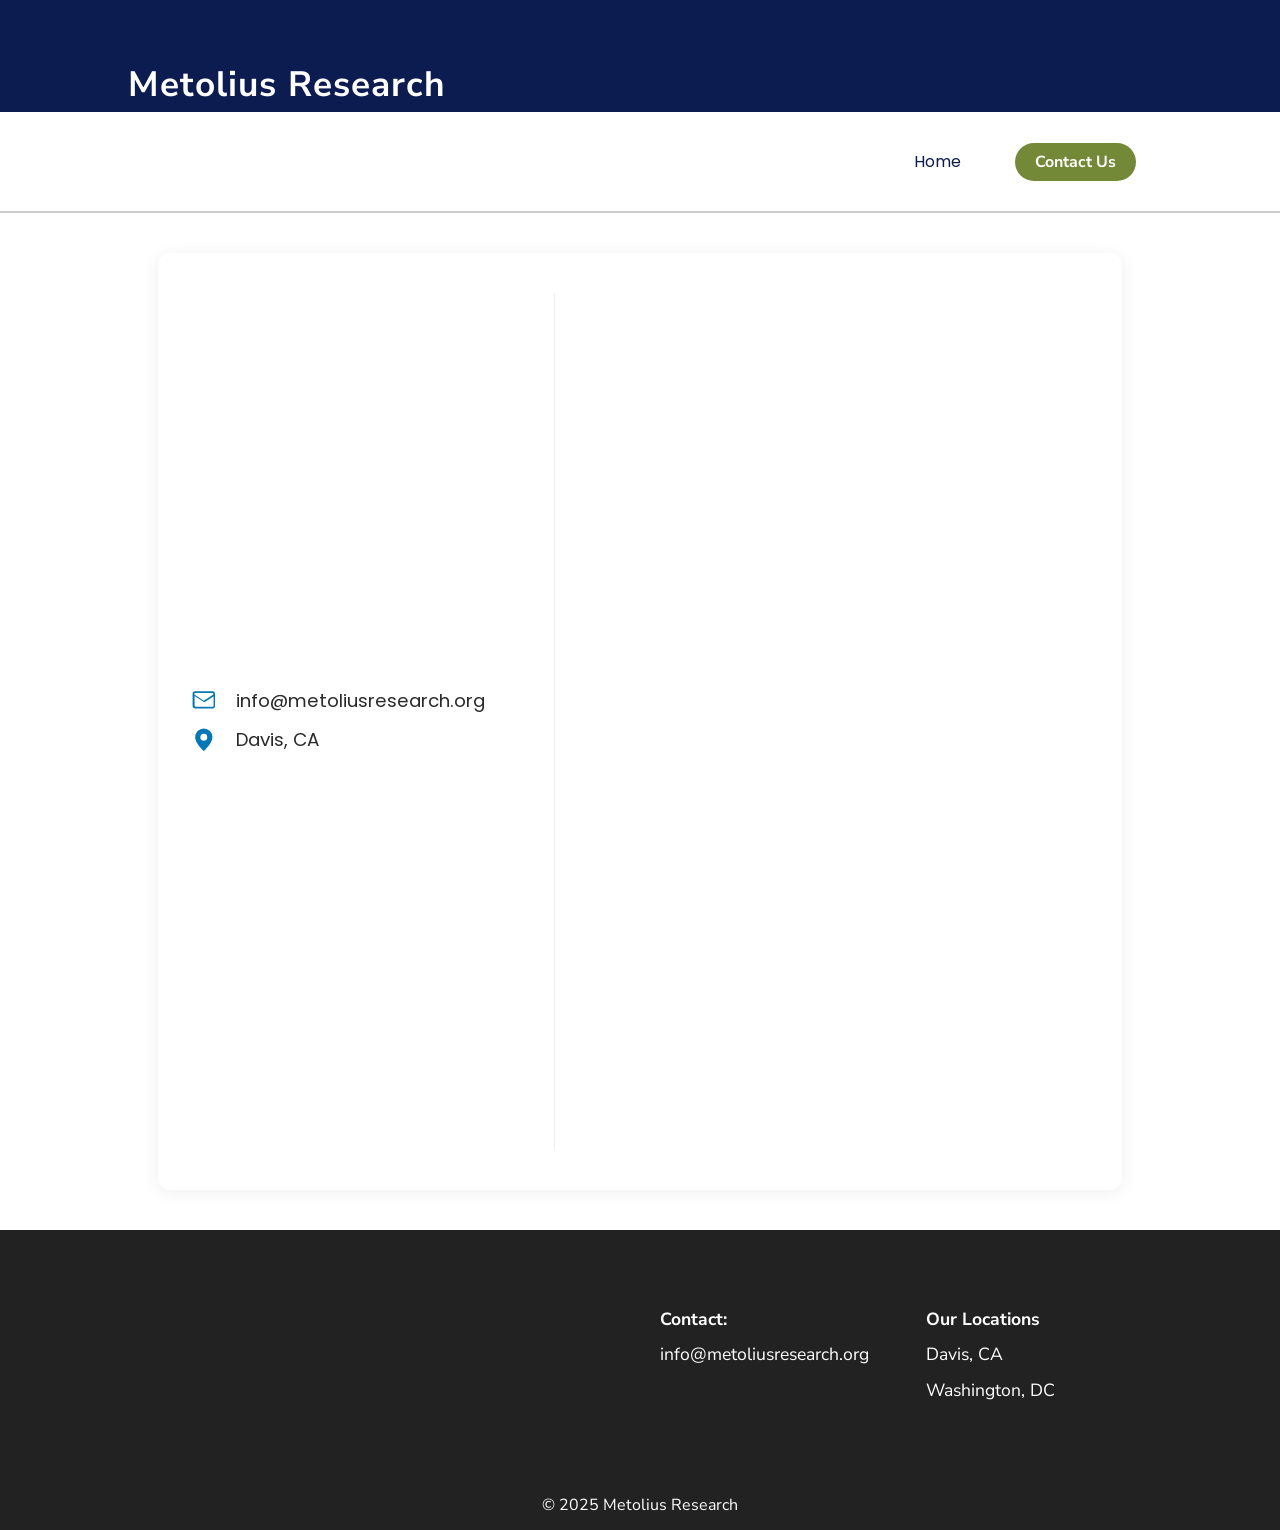
==== contact.html @ 052a222b "Initial GitHub Pages site" ====
<!DOCTYPE html>
<html lang="en">
<head>
    <meta charset="UTF-8">
    <meta name="viewport" content="width=device-width, initial-scale=1.0">
    <title>Contact - Metolius Research</title>
    <link rel="stylesheet" href="styles.css">
    <link rel="preconnect" href="https://fonts.googleapis.com">
    <link href="https://fonts.googleapis.com/css2?family=Nunito+Sans:wght@400;700&family=Poppins:wght@300;400;600;700&display=swap" rel="stylesheet">
</head>
<body>

    <!-- Top Bar -->
    <div class="top-bar"></div>

    <!-- Navigation -->
    <div id="nav-placeholder">Navigation loading...</div>

    <!-- Main Content -->
    <main>
      <section class="contact-flex">
        <!-- Left: Info -->
        <div class="contact-info-col">
          <div class="contact-detail">
            <!-- Email SVG -->
            <svg viewBox="0 0 24 24"><path d="M2.25 6.75A2.25 2.25 0 0 1 4.5 4.5h15a2.25 2.25 0 0 1 2.25 2.25v10.5a2.25 2.25 0 0 1-2.25 2.25h-15A2.25 2.25 0 0 1 2.25 17.25V6.75zm1.5 0v.638l8.25 5.512 8.25-5.512V6.75a.75.75 0 0 0-.75-.75h-15a.75.75 0 0 0-.75.75zm17.25 1.862-7.72 5.16a1.5 1.5 0 0 1-1.56 0l-7.72-5.16V17.25c0 .414.336.75.75.75h15a.75.75 0 0 0 .75-.75V8.612z"/></svg>
            <span>info@metoliusresearch.org</span>
          </div>
          <div class="contact-detail">
            <!-- Location SVG -->
            <svg viewBox="0 0 24 24"><path d="M12 2.25a7.5 7.5 0 0 0-7.5 7.5c0 5.25 7.5 12 7.5 12s7.5-6.75 7.5-12a7.5 7.5 0 0 0-7.5-7.5zm0 10.5a3 3 0 1 1 0-6 3 3 0 0 1 0 6z"/></svg>
            <span>Davis, CA</span>
          </div>
        </div>
        <!-- Right: Form -->
        <div class="contact-form-col">
          <iframe src="https://docs.google.com/forms/d/e/1FAIpQLSdPfcZ0TDoq92uMxIvt2RE0NrtO73KLEeZu7Ta3O9Z-NoiyKA/viewform?usp=header" width="100%" height="850" frameborder="0" marginheight="0" marginwidth="0">Loading…</iframe>
        </div>
      </section>
    </main>

    <!-- Footer -->
    <div id="footer-placeholder">Footer loading...</div>
    <script src="nav-footer.js"></script>
</body>
</html>
---- styles.css ----
/* Import Fonts */
@import url('https://fonts.googleapis.com/css2?family=Nunito+Sans:wght@400;700&family=Poppins:wght@300;400;600;700&display=swap');

/* ========== General Styles ========== */
html, body {
    height: 100%;
    min-height: 100vh;
    margin: 0;
    padding: 0;
    box-sizing: border-box;
}

body {
    display: flex;
    flex-direction: column;
    min-height: 100vh;
    font-family: 'Poppins', sans-serif;
    margin: 0;
    padding: 0;
    color: #454545;
}

main {
    flex: 1 0 auto;
}

h1, h2, h3, h4, h5, h6 {
    font-family: 'Nunito Sans', sans-serif;
}

/* ========== Top Bar ========== */
.top-bar {
    width: 100%;
    background: #0c1b50;
    min-height: 56px;
    display: flex;
    align-items: center;
    justify-content: flex-start;
    box-sizing: border-box;
    padding: 0;
    position: relative;
}

.top-bar-title {
    color: #fff;
    font-family: 'Nunito Sans', sans-serif;
    font-size: 2.2em;
    font-weight: bold;
    letter-spacing: 1px;
    white-space: nowrap;
    margin-left: 10%;
}

/* Navigation below top bar */
.main-nav {
    width: 100%;
    background: #fff;
    display: flex;
    justify-content: flex-end;
    align-items: center;
    box-sizing: border-box;
    min-height: 56px;
    padding: 0;
    position: relative;
}
.main-nav ul {
    display: flex;
    align-items: center;
    list-style: none;
    margin: 0;
    padding: 0;
    margin-right: 10%;
}
.main-nav ul li {
    margin: 0 16px;
}
.main-nav ul li a {
    color: #0c1b50;
    background: none;
    font-size: 1em;
    padding: 10px 12px;
    text-decoration: none;
    transition: color 0.2s;
}
.main-nav ul li a:hover,
.main-nav ul li a.active {
    color: #dc337d;
}
.main-nav ul li .contact-btn {
    background: #748938;
    color: #fff;
    border-radius: 20px;
    padding: 8px 20px;
    margin-left: 10px;
    font-size: 1em;
}
.main-nav ul li .contact-btn:hover {
    background: #4b6576;
    color: #fff;
}

/* Dropdown styles */
.main-nav ul li.dropdown {
    position: relative;
}
.main-nav ul li .dropdown-toggle::after {
    content: " ▼";
    font-size: 0.7em;
}
.main-nav ul li .dropdown-menu {
    display: none;
    position: absolute;
    top: 100%;
    left: 0;
    background: #fff;
    min-width: 180px;
    box-shadow: 0 2px 8px rgba(0,0,0,0.08);
    z-index: 1000;
    padding: 0;
    margin: 0;
}
.main-nav ul li .dropdown-menu li a {
    color: #0c1b50;
    padding: 10px 20px;
    display: block;
    white-space: nowrap;
    font-size: 16px;
}
.main-nav ul li.dropdown:hover .dropdown-menu,
.main-nav ul li.dropdown:focus-within .dropdown-menu {
    display: block;
}

/* Divider under nav */
.nav-divider {
    width: 100%;
    height: 1px;
    background: #ccc;
    margin: 0;
}

/* ========== Navigation ========== */
nav {
    background-color: #fff;
    height: 100px;
    display: flex;
    align-items: center;
    justify-content: space-between;
    width: 100%;
    padding: 0 8%;
    box-sizing: border-box;
    border-bottom: 1px solid #ccc;
}

.nav-logo {
    color: #0c1b50;
    font-family: 'Nunito Sans', sans-serif;
    font-size: 2.2em;
    font-weight: bold;
    letter-spacing: 1px;
    text-decoration: none;
    cursor: pointer;
    display: inline-block;
}

nav ul {
    list-style: none;
    padding: 0;
    margin: 0;
    display: flex;
}

nav ul li {
    margin: 0 20px;
    display: flex;
    align-items: center;
}

nav ul li a {
    text-decoration: none;
    color: #0c1b50;
    font-size: 16px;
    padding: 10px 15px;
    position: relative;
}

nav ul li a.active::after {
    content: "";
    display: block;
    width: 100%;
    height: 4px;
    background-color: #dc337d;
    position: absolute;
    bottom: -5px;
    left: 0;
}

nav ul li .contact-btn {
    margin-left: 10px;
    padding: 10px 26px;
    font-size: 1em;
    margin-top: 0;
}

/* ========== Main Section ========== */
.section-wrapper {
    width: 100%;
}

.section-content {
    width: 70%;
    max-width: 1080px;
    min-width: 280px;
    margin: 0 auto;
    padding: 40px 0;
    text-align: left;
}

/* ========== Contact Section ========== */
.contact-flex {
  display: flex;
  gap: 2.5em;
  max-width: 900px;
  margin: 2.5em auto;
  background: #fff;
  border-radius: 12px;
  box-shadow: 0 2px 16px rgba(0,0,0,0.07);
  padding: 2.5em 2em;
}
.contact-info-col {
  flex: 1 1 220px;
  display: flex;
  flex-direction: column;
  justify-content: center;
  gap: 0.5em;
  border-right: 1px solid #eee;
  padding-right: 2em;
}
.contact-info-col h1 {
  margin-top: 0;
  font-size: 2.2em;
  font-weight: 700;
  color: #0077b6;
  margin-bottom: 1.2em;
}
.contact-detail {
  display: flex;
  align-items: center;
  gap: 1em;
  font-size: 1.15em;
  color: #2a2a2a;
  margin-bottom: 0.2em;
}
.contact-detail svg {
  width: 1.5em;
  height: 1.5em;
  fill: #0077b6;
  flex-shrink: 0;
}
.contact-form-col {
  flex: 1 1 320px;
  padding-left: 2em;
  padding-right: 2em;
}
.contact-form-col form {
  display: flex;
  flex-direction: column;
  gap: 1em;
}
.contact-form-col label {
  font-weight: 600;
  margin-bottom: 0.3em;
  color: #333;
}
.contact-form-col input,
.contact-form-col textarea {
  width: 100%;
  padding: 12px;
  border: 1px solid #ccc;
  border-radius: 6px;
  font-size: 1.1em;
  font-family: inherit;
  background: #fafbfc;
  transition: border 0.2s;
  margin-bottom: 0.8em;
}
.contact-form-col input:focus,
.contact-form-col textarea:focus {
  border-color: #0077b6;
  outline: none;
}
.contact-form-col textarea {
  min-height: 120px;
  resize: vertical;
}
.contact-btn {
  background: #e94e77; /* Use your nav highlight pink */
  color: #fff;
  border: none;
  border-radius: 6px;
  padding: 0.9em 2.2em;
  font-size: 1.1em;
  font-weight: 600;
  cursor: pointer;
  transition: background 0.2s;
  margin-top: 0.5em;
  display: block;
  width: 100%;
}
.contact-btn:hover {
  background: #c13c61; /* A darker shade for hover, optional */
}

/* Responsive adjustments */
@media (max-width: 900px) {
    nav {
        flex-direction: column;
        height: auto;
        padding: 0 4%;
    }
    .section-content {
        width: 98%;
        padding: 16px 0;
    }
    .footer-columns {
        grid-template-columns: 1fr 1fr;
        gap: 20px;
        width: 95%;
    }
    .footer {
        height: auto;
        padding: 40px 0;
    }
    .contact-flex {
      flex-direction: column;
      padding: 1.5em 0.5em;
    }
    .contact-info-col {
      border-right: none;
      border-bottom: 1px solid #eee;
      padding-right: 0;
      padding-bottom: 2em;
    }
    .contact-form-col {
      padding-left: 0;
      padding-right: 0;
    }
}

@media (max-width: 600px) {
    nav ul {
        flex-direction: column;
        align-items: flex-start;
        width: 100%;
    }
    nav ul li {
        margin: 10px 0;
    }
    .section-content {
        width: 100%;
        padding: 8px 0;
    }
    .footer-columns {
        grid-template-columns: 1fr;
        gap: 10px;
        width: 100%;
    }
    .footer {
        padding: 24px 0;
    }
    h2, h1 {
        font-size: 1.3em;
    }
}

/* ========== Button Styles ========== */
.contact-btn {
    display: inline-block;
    margin-top: 24px;
    padding: 14px 32px;
    background-color: #e94e77; /* Pink highlight */
    color: #fff;
    border: none;
    border-radius: 30px;
    font-size: 1.1em;
    font-family: 'Nunito Sans', 'Poppins', sans-serif;
    text-decoration: none;
    font-weight: 700;
    transition: background 0.2s;
    cursor: pointer;
}

.contact-btn:hover {
    background-color: #c13c61;
}

/* ========== Footer ========== */
.footer {
    background: #222;
    color: #fff;
    height: 250px;
    display: flex;
    align-items: center;
    justify-content: center;
}

.footer-columns {
    display: grid;
    grid-template-columns: repeat(4, 1fr);
    width: 80%;
    max-width: 1200px;
    gap: 40px;
}

.footer-col {
    font-family: 'Nunito Sans', 'Poppins', sans-serif;
    font-size: 1.1rem;
    line-height: 2;
}

/* ========== Bottom Bar ========== */
.bottom-bar {
    height: 50px;
    background: #222;
    color: #fff;
    display: flex;
    align-items: center;
    justify-content: center;
    font-family: 'Nunito Sans', 'Poppins', sans-serif;
    font-size: 1rem;
}

/* Navigation placeholder */
#nav-placeholder {
    display: none;
}
#nav-placeholder.loaded {
    display: block;
}

/* ========== Slider & Video Containers ========== */
.slider-map-container,
.video-container {
  width: 100%;
  max-width: 900px;
  margin: 0 auto 0.2em auto;
  position: relative;
  display: flex;
  flex-direction: column;
}

.slider-map-container iframe,
.video-container video {
  width: 100%;
  aspect-ratio: 16 / 9;
  display: block;
  margin: 0 auto;
  height: auto;
  min-height: 180px;
  max-width: 900px;
  border: none;
}

/* ========== Juxtapose Slider Responsive ========== */
#juxtapose-slider {
  width: 100vw;
  max-width: 100%;
  aspect-ratio: 16 / 9;
  height: auto;
  min-height: 180px;
  margin: 0 auto;
}

/* ========== Embed Button & Popup ========== */
.embed-btn-row {
  display: flex;
  justify-content: flex-end;
  align-items: center;
  max-width: 900px;
  margin: 0 auto 1em auto;
  position: relative;
  gap: 0.5em;
}

.embed-popup {
  display: none;
  position: absolute;
  right: 0;
  top: 42px;
  background: #fff;
  color: #222;
  border: 1px solid #ccc;
  border-radius: 4px;
  padding: 12px;
  z-index: 100;
  box-shadow: 0 2px 8px rgba(0,0,0,0.15);
  width: 320px;
  min-width: 180px;
  box-sizing: border-box;
}

.embed-btn {
  background: #dc337d;
  color: #fff;
  border: none;
  border-radius: 4px;
  padding: 6px 14px;
  font-size: 1em;
  cursor: pointer;
  opacity: 0.85;
  z-index: 10;
}

@supports not (aspect-ratio: 16 / 9) {
  #brumadinho-iframe,
  #mariana-iframe,
  #linhares-iframe {
    height: calc(900px * 0.5625);
    max-width: 900px;
  }
}
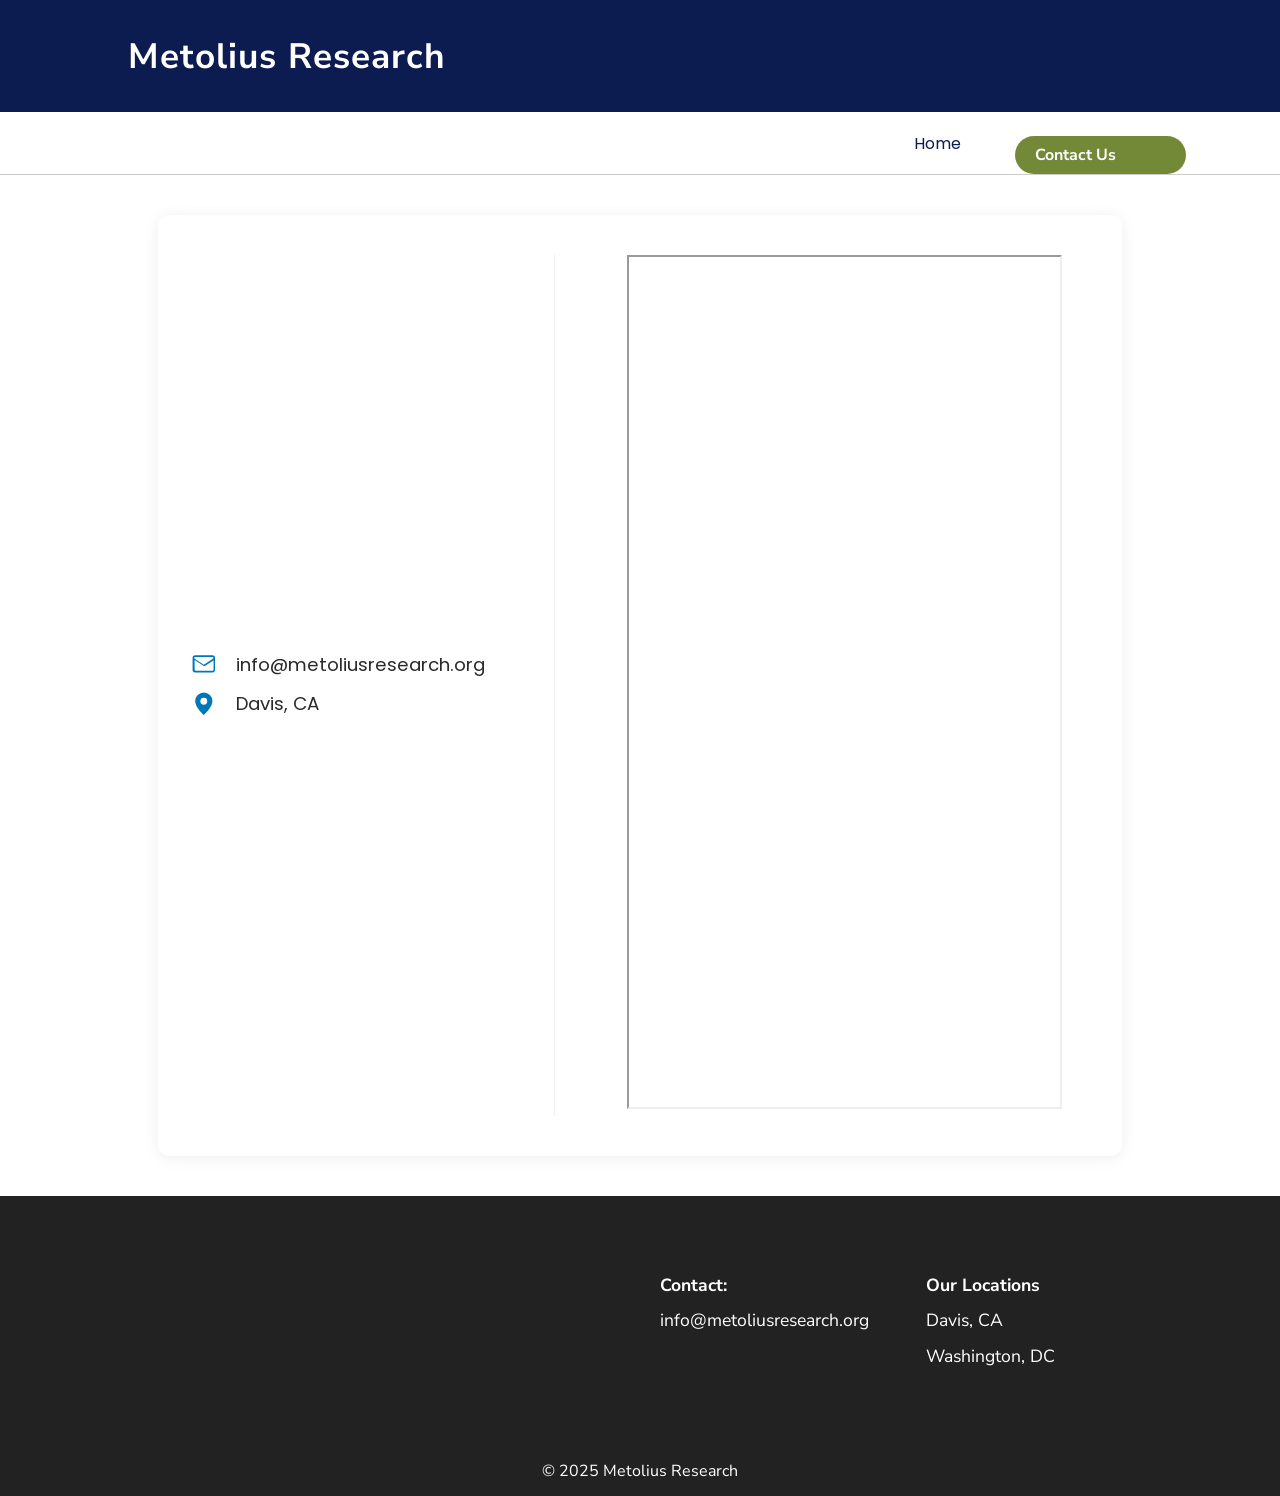
==== commit 08e3aa5c: "Update site" ====
--- a/contact.html
+++ b/contact.html
@@ -6,41 +6,36 @@
     <title>Contact - Metolius Research</title>
     <link rel="stylesheet" href="styles.css">
     <link rel="preconnect" href="https://fonts.googleapis.com">
+    <link rel="preconnect" href="https://fonts.gstatic.com" crossorigin>
     <link href="https://fonts.googleapis.com/css2?family=Nunito+Sans:wght@400;700&family=Poppins:wght@300;400;600;700&display=swap" rel="stylesheet">
 </head>
 <body>
-
-    <!-- Top Bar -->
-    <div class="top-bar"></div>
-
-    <!-- Navigation -->
-    <div id="nav-placeholder">Navigation loading...</div>
-
-    <!-- Main Content -->
+    <div id="nav-placeholder" aria-label="Site navigation">Navigation loading...</div>
     <main>
       <section class="contact-flex">
-        <!-- Left: Info -->
         <div class="contact-info-col">
           <div class="contact-detail">
-            <!-- Email SVG -->
-            <svg viewBox="0 0 24 24"><path d="M2.25 6.75A2.25 2.25 0 0 1 4.5 4.5h15a2.25 2.25 0 0 1 2.25 2.25v10.5a2.25 2.25 0 0 1-2.25 2.25h-15A2.25 2.25 0 0 1 2.25 17.25V6.75zm1.5 0v.638l8.25 5.512 8.25-5.512V6.75a.75.75 0 0 0-.75-.75h-15a.75.75 0 0 0-.75.75zm17.25 1.862-7.72 5.16a1.5 1.5 0 0 1-1.56 0l-7.72-5.16V17.25c0 .414.336.75.75.75h15a.75.75 0 0 0 .75-.75V8.612z"/></svg>
+            <svg viewBox="0 0 24 24" aria-hidden="true"><path d="M2.25 6.75A2.25 2.25 0 0 1 4.5 4.5h15a2.25 2.25 0 0 1 2.25 2.25v10.5a2.25 2.25 0 0 1-2.25 2.25h-15A2.25 2.25 0 0 1 2.25 17.25V6.75zm1.5 0v.638l8.25 5.512 8.25-5.512V6.75a.75.75 0 0 0-.75-.75h-15a.75.75 0 0 0-.75.75zm17.25 1.862-7.72 5.16a1.5 1.5 0 0 1-1.56 0l-7.72-5.16V17.25c0 .414.336.75.75.75h15a.75.75 0 0 0 .75-.75V8.612z"/></svg>
             <span>info@metoliusresearch.org</span>
           </div>
           <div class="contact-detail">
-            <!-- Location SVG -->
-            <svg viewBox="0 0 24 24"><path d="M12 2.25a7.5 7.5 0 0 0-7.5 7.5c0 5.25 7.5 12 7.5 12s7.5-6.75 7.5-12a7.5 7.5 0 0 0-7.5-7.5zm0 10.5a3 3 0 1 1 0-6 3 3 0 0 1 0 6z"/></svg>
+            <svg viewBox="0 0 24 24" aria-hidden="true"><path d="M12 2.25a7.5 7.5 0 0 0-7.5 7.5c0 5.25 7.5 12 7.5 12s7.5-6.75 7.5-12a7.5 7.5 0 0 0-7.5-7.5zm0 10.5a3 3 0 1 1 0-6 3 3 0 0 1 0 6z"/></svg>
             <span>Davis, CA</span>
           </div>
         </div>
-        <!-- Right: Form -->
         <div class="contact-form-col">
-          <iframe src="https://docs.google.com/forms/d/e/1FAIpQLSdPfcZ0TDoq92uMxIvt2RE0NrtO73KLEeZu7Ta3O9Z-NoiyKA/viewform?usp=header" width="100%" height="850" frameborder="0" marginheight="0" marginwidth="0">Loading…</iframe>
+          <iframe
+            title="Metolius Research contact form"
+            loading="lazy"
+            referrerpolicy="strict-origin-when-cross-origin"
+            src="https://docs.google.com/forms/d/e/1FAIpQLSdPfcZ0TDoq92uMxIvt2RE0NrtO73KLEeZu7Ta3O9Z-NoiyKA/viewform?usp=header"
+            width="100%"
+            height="850"
+          >Loading…</iframe>
         </div>
       </section>
     </main>
-
-    <!-- Footer -->
-    <div id="footer-placeholder">Footer loading...</div>
-    <script src="nav-footer.js"></script>
+    <div id="footer-placeholder" aria-label="Site footer">Footer loading...</div>
+    <script src="nav-footer.js" defer></script>
 </body>
 </html>
--- a/styles.css
+++ b/styles.css
@@ -1,7 +1,3 @@
-/* Import Fonts */
-@import url('https://fonts.googleapis.com/css2?family=Nunito+Sans:wght@400;700&family=Poppins:wght@300;400;600;700&display=swap');
-
-/* ========== General Styles ========== */
 html, body {
     height: 100%;
     min-height: 100vh;
@@ -28,11 +24,10 @@
     font-family: 'Nunito Sans', sans-serif;
 }
 
-/* ========== Top Bar ========== */
 .top-bar {
     width: 100%;
-    background: #0c1b50;
-    min-height: 56px;
+  background: #0c1b50;
+  min-height: 112px;
     display: flex;
     align-items: center;
     justify-content: flex-start;
@@ -49,9 +44,14 @@
     letter-spacing: 1px;
     white-space: nowrap;
     margin-left: 10%;
-}
-
-/* Navigation below top bar */
+  text-decoration: none;
+}
+
+.top-bar-title:focus-visible {
+  outline: 2px solid #fff;
+  outline-offset: 3px;
+}
+
 .main-nav {
     width: 100%;
     background: #fff;
@@ -99,7 +99,6 @@
     color: #fff;
 }
 
-/* Dropdown styles */
 .main-nav ul li.dropdown {
     position: relative;
 }
@@ -131,7 +130,6 @@
     display: block;
 }
 
-/* Divider under nav */
 .nav-divider {
     width: 100%;
     height: 1px;
@@ -139,70 +137,7 @@
     margin: 0;
 }
 
-/* ========== Navigation ========== */
-nav {
-    background-color: #fff;
-    height: 100px;
-    display: flex;
-    align-items: center;
-    justify-content: space-between;
-    width: 100%;
-    padding: 0 8%;
-    box-sizing: border-box;
-    border-bottom: 1px solid #ccc;
-}
-
-.nav-logo {
-    color: #0c1b50;
-    font-family: 'Nunito Sans', sans-serif;
-    font-size: 2.2em;
-    font-weight: bold;
-    letter-spacing: 1px;
-    text-decoration: none;
-    cursor: pointer;
-    display: inline-block;
-}
-
-nav ul {
-    list-style: none;
-    padding: 0;
-    margin: 0;
-    display: flex;
-}
-
-nav ul li {
-    margin: 0 20px;
-    display: flex;
-    align-items: center;
-}
-
-nav ul li a {
-    text-decoration: none;
-    color: #0c1b50;
-    font-size: 16px;
-    padding: 10px 15px;
-    position: relative;
-}
-
-nav ul li a.active::after {
-    content: "";
-    display: block;
-    width: 100%;
-    height: 4px;
-    background-color: #dc337d;
-    position: absolute;
-    bottom: -5px;
-    left: 0;
-}
-
-nav ul li .contact-btn {
-    margin-left: 10px;
-    padding: 10px 26px;
-    font-size: 1em;
-    margin-top: 0;
-}
-
-/* ========== Main Section ========== */
+
 .section-wrapper {
     width: 100%;
 }
@@ -216,7 +151,6 @@
     text-align: left;
 }
 
-/* ========== Contact Section ========== */
 .contact-flex {
   display: flex;
   gap: 2.5em;
@@ -294,7 +228,7 @@
   resize: vertical;
 }
 .contact-btn {
-  background: #e94e77; /* Use your nav highlight pink */
+  background: #e94e77;
   color: #fff;
   border: none;
   border-radius: 6px;
@@ -308,16 +242,9 @@
   width: 100%;
 }
 .contact-btn:hover {
-  background: #c13c61; /* A darker shade for hover, optional */
-}
-
-/* Responsive adjustments */
+  background: #c13c61;
+}
 @media (max-width: 900px) {
-    nav {
-        flex-direction: column;
-        height: auto;
-        padding: 0 4%;
-    }
     .section-content {
         width: 98%;
         padding: 16px 0;
@@ -348,12 +275,12 @@
 }
 
 @media (max-width: 600px) {
-    nav ul {
+  .main-nav ul {
         flex-direction: column;
         align-items: flex-start;
         width: 100%;
     }
-    nav ul li {
+  .main-nav ul li {
         margin: 10px 0;
     }
     .section-content {
@@ -373,12 +300,11 @@
     }
 }
 
-/* ========== Button Styles ========== */
 .contact-btn {
     display: inline-block;
     margin-top: 24px;
     padding: 14px 32px;
-    background-color: #e94e77; /* Pink highlight */
+    background-color: #e94e77;
     color: #fff;
     border: none;
     border-radius: 30px;
@@ -394,7 +320,6 @@
     background-color: #c13c61;
 }
 
-/* ========== Footer ========== */
 .footer {
     background: #222;
     color: #fff;
@@ -418,7 +343,6 @@
     line-height: 2;
 }
 
-/* ========== Bottom Bar ========== */
 .bottom-bar {
     height: 50px;
     background: #222;
@@ -430,15 +354,10 @@
     font-size: 1rem;
 }
 
-/* Navigation placeholder */
 #nav-placeholder {
-    display: none;
-}
-#nav-placeholder.loaded {
-    display: block;
-}
-
-/* ========== Slider & Video Containers ========== */
+  display: block;
+}
+
 .slider-map-container,
 .video-container {
   width: 100%;
@@ -461,7 +380,6 @@
   border: none;
 }
 
-/* ========== Juxtapose Slider Responsive ========== */
 #juxtapose-slider {
   width: 100vw;
   max-width: 100%;
@@ -471,7 +389,6 @@
   margin: 0 auto;
 }
 
-/* ========== Embed Button & Popup ========== */
 .embed-btn-row {
   display: flex;
   justify-content: flex-end;
